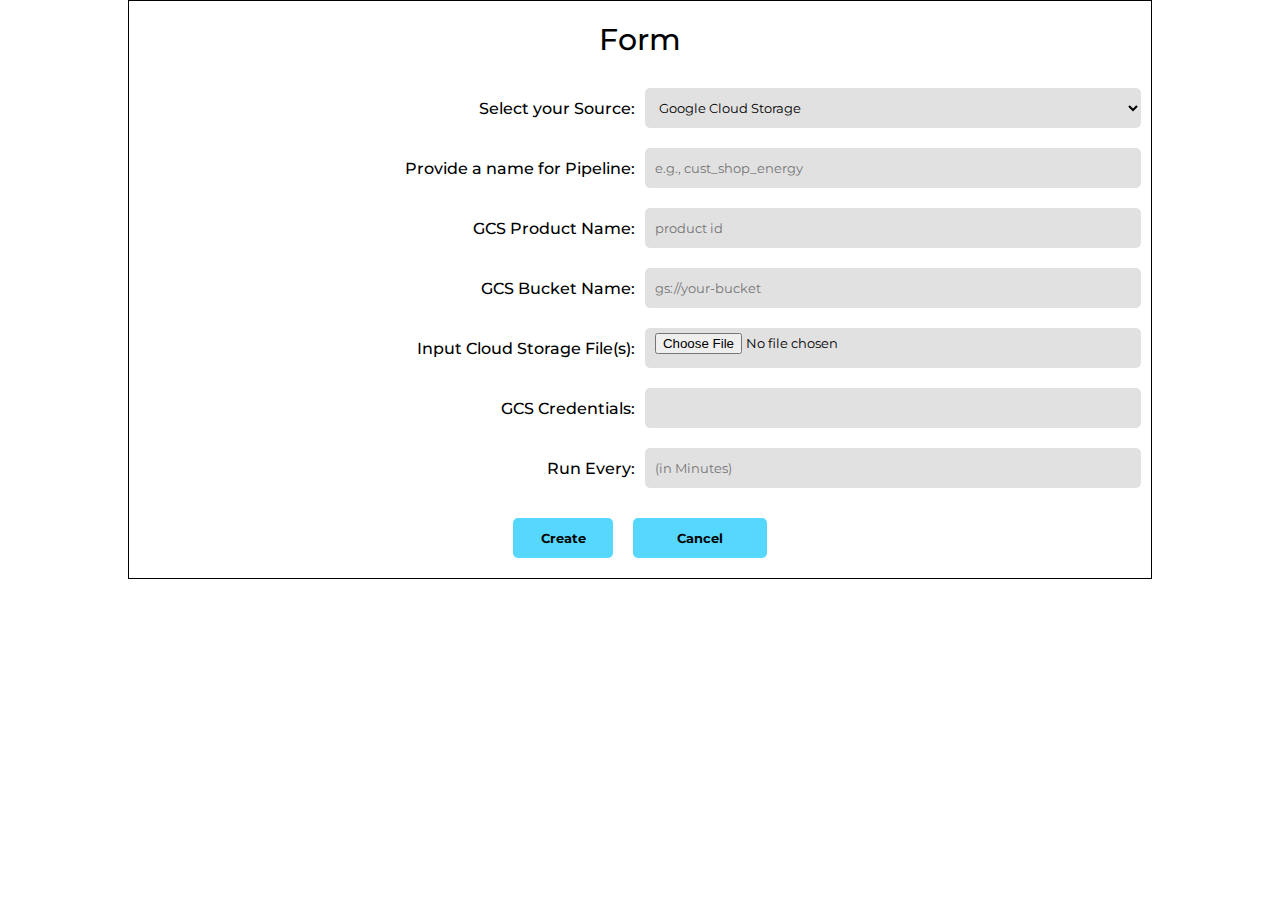
==== Assignment1/index.html @ ec9e394f "Assignement 1 Folder" ====
<!DOCTYPE html>
<html lang="en">

<head>
  <meta charset="UTF-8" />
  <meta http-equiv="X-UA-Compatible" content="IE=edge" />
  <meta name="viewport" content="width=device-width, initial-scale=1.0" />
  <link rel="stylesheet" href="css/style.css" />
  <script defer src="js/main.js"></script>
  <title>Assignment no 1</title>
</head>

<body>
  <div class="conatiner">
    <form action="/" id="myForm" >
      <h1>Form</h1>
      <div class="form-control">
        <label for="SourceName">Select your Source:</label>
        <select name="StorageSource" id="StorageSource">
          <option value="GCS">Google Cloud Storage</option>
        </select>
        <div class="error"></div>
      </div>
      <div class="form-control">
        <label for="pipelineName">Provide a name for Pipeline:</label>
        <input type="text" name="pipelineName" placeholder="e.g., cust_shop_energy" id="pipelineName" /> <br />
        <div class="error"></div>

      </div>
      <div class="form-control">
        <label for="productName">GCS Product Name:</label>
        <input type="text" name="productName" id="productName" placeholder="product id"/>
        <div class="error"></div>

      </div>
      <div class="form-control">
        <label for="BucketName">GCS Bucket Name:</label>
        <input type="text" name="BucketName" id="BucketName" placeholder="gs://your-bucket" />
        <div class="error"></div>

      </div>
      <div class="form-control">
        <label for="file">Input Cloud Storage File(s):</label>
        <input type="file" name="file" id="file" placeholder="" /> 
        <div class="error"></div>
      </div>
      <div class="form-control">
        <label for="credentails">GCS Credentials:</label>
        <input type="password" name="credentails" id="credentails" />
        <div class="error"></div>

      </div>
      <div class="form-control">
        <label for="runEveryMin">Run Every:</label>
        <input type="text" name="runEveryMin" id="runEveryMin" placeholder="(in Minutes)" />
        <div class="error"></div>
      </div>
      <div class="form-control btns">
        <input type="submit" name="submit" id="submit" value="Create" />
        <input type="reset" name="reset" id="reset" value="Cancel" />
      </div>
    </form>
  </div>
</body>

</html>
---- Assignment1/css/style.css ----
@import url('https://fonts.googleapis.com/css2?family=Montserrat:wght@400;500&display=swap');


:root {
  --inputColor: #e1e1e1;
}
*{
  padding:0;
  margin:0;
  box-sizing:border-box;
  font-family: 'Montserrat', sans-serif;
}
body{
  background-color: white;
}
form{
  border: 1px solid black;
  width: 80%;
  margin: 0 auto;
}
form>h1{
  text-align: center;
  padding: 20px;
  font-size: 30px;
  font-weight: 500;
}
.form-control{
  display: flex;
  padding: 10px;
}
.form-control>label{
  width: 50%;
  height: 40px;
  font-weight: 500;
  display: flex;
  justify-content: flex-end;
  align-items: center;
  
}
.form-control>input[type="text"],input[type="password"],input[type="file"],select{
  display: flex;
  justify-content: flex-start;
  align-items: center;
  width: 50%;
  height: 40px;
  padding: 5px 10px;
  border: none;
  background-color: var(--inputColor);
  border-radius: 5px;
  outline: none;
  margin-left: 10px;
}

.btns{
  display: flex;
  justify-content: center;
  align-items: center;
}
.btns>input{
  width: 100px;
  height: 40px;
  border: none;
  background-color: #55d7fe;
  border-radius: 5px;
  outline: none;
  margin: 10px;
  cursor: pointer;
  font-weight: bold;
}
.btns>input[type="reset"]{
  width: 10em;
}
.form-control input:focus{
  outline: 0;
}
.form-control.success input{
  border: 2px solid green;
}
.form-control.error input{
  border: 2px solid red;
}
.form-control .error{
  color: red;
  font-size: 9px;
  height: 13px;
}
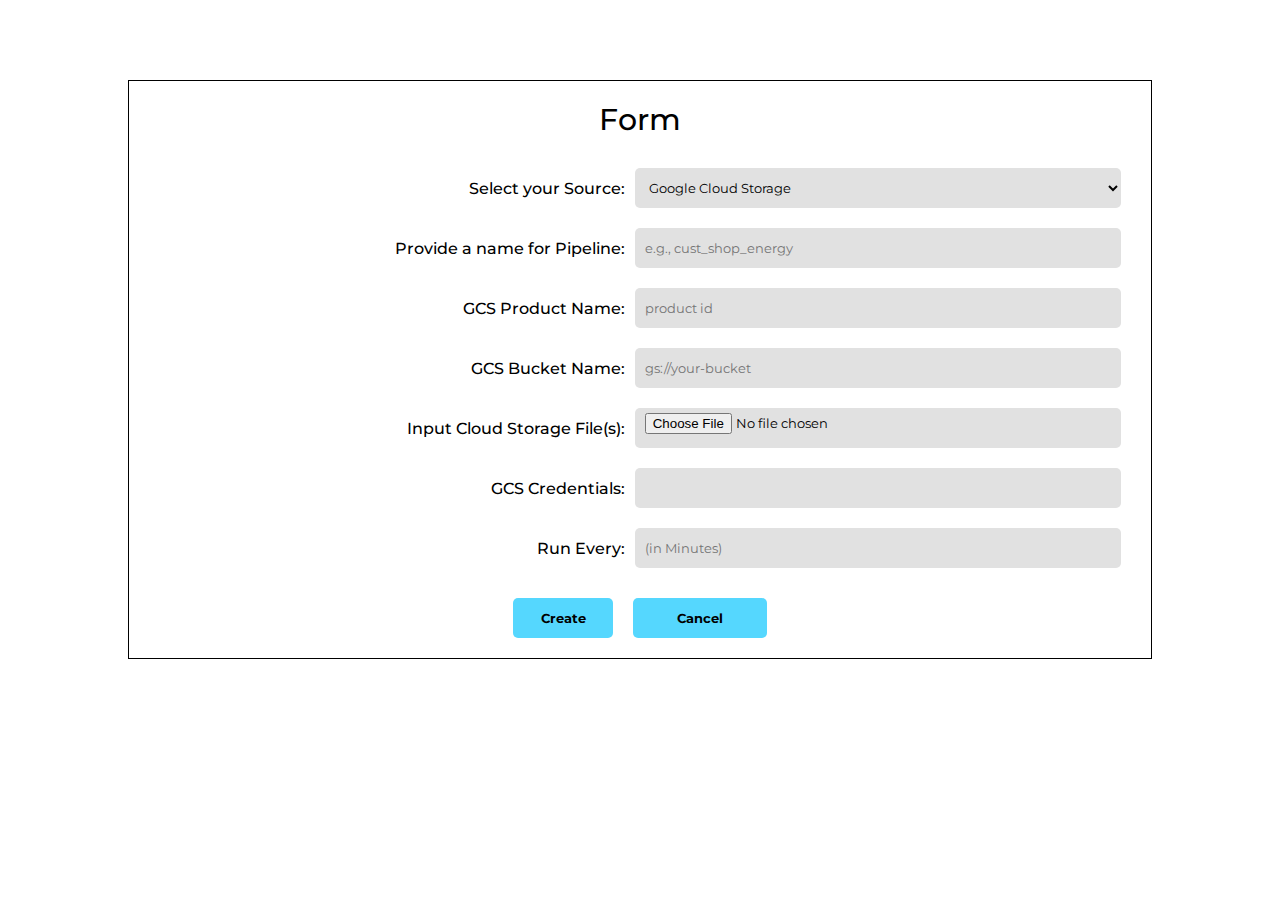
==== commit 1d9809dc: "Done Assignment 1" ====
--- a/Assignment1/index.html
+++ b/Assignment1/index.html
@@ -25,7 +25,6 @@
         <label for="pipelineName">Provide a name for Pipeline:</label>
         <input type="text" name="pipelineName" placeholder="e.g., cust_shop_energy" id="pipelineName" /> <br />
         <div class="error"></div>
-
       </div>
       <div class="form-control">
         <label for="productName">GCS Product Name:</label>
--- a/Assignment1/css/style.css
+++ b/Assignment1/css/style.css
@@ -17,6 +17,7 @@
   border: 1px solid black;
   width: 80%;
   margin: 0 auto;
+  margin-top: 5em;
 }
 form>h1{
   text-align: center;
@@ -28,6 +29,7 @@
   display: flex;
   padding: 10px;
 }
+
 .form-control>label{
   width: 50%;
   height: 40px;
@@ -81,7 +83,8 @@
 }
 .form-control .error{
   color: red;
-  font-size: 9px;
+  font-size: 12px;
   height: 13px;
+  padding: 5px 10px;
 }
  
